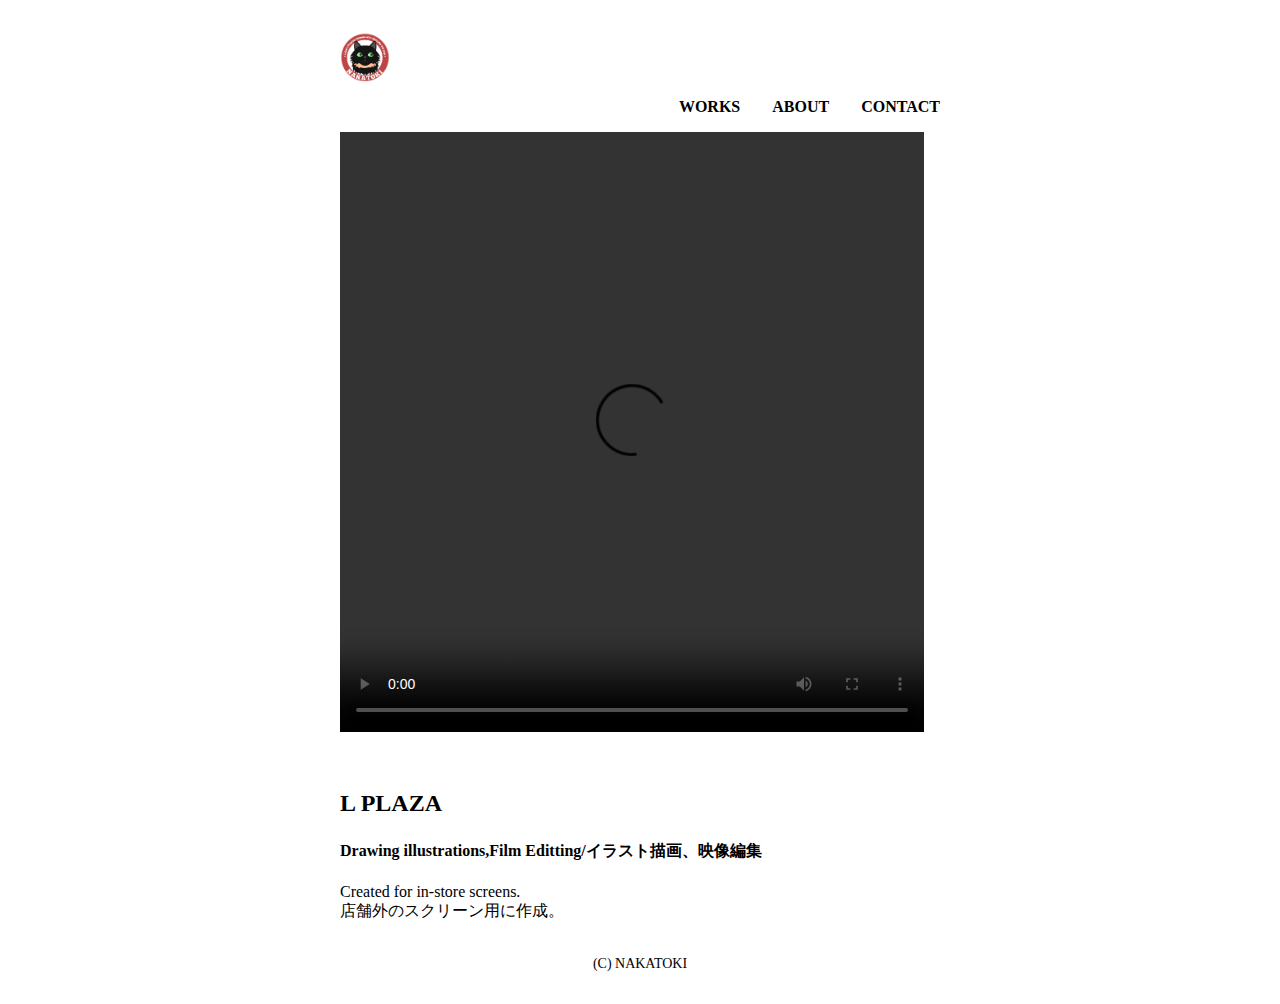
==== work-1.html @ cb650787 "Add files via upload" ====
<!DOCTYPE html>
<html lang="ja">
<head>
  <meta charset="UTF-8">
  <meta name="viewport" content="width=device-width, initial-scale=1.0">
  <title>NAKATOKI / WORK 1</title>
  <link rel="icon" href="img/favicon.png">
  <link rel="stylesheet" href="style.css">
</head>

<body>
  <div class="container">
    <header>
      <h1>
        <a href="index.html">
          <img src="img/logo.png" width="50" height="50" alt="logo">
        </a>
      </h1>
      <nav>
        <ul class="main-nav">
          <li><a href="index.html">WORKS</a></li>
          <li><a href="about.html">ABOUT</a></li>
          <li><a href="contact.html">CONTACT</a></li>
        </ul>
      </nav>
    </header>

    <section class="work">
      <div>
        <video src="video/LPLAZA.mp4" controls width="auto" height="600"></video>
      </div>
      <div>
        <h3>L PLAZA</h3>
        <h4>Drawing illustrations,Film Editting/イラスト描画、映像編集</h4>
        <p>Created for in-store screens.<BR>店舗外のスクリーン用に作成。</p>
      </div>
    </section>
  
    <footer>
      <small>(C) NAKATOKI</small>
    </footer>

  </div>
  </body>
  </html>
---- style.css ----
@charset"utf-8";

/* common */

body {
  margin: 0;
}

.centre-h3{
  text-align: center;
}

video {
  width: calc(100% - 16px);
  box-sizing: border-box;
}

/* header */

h1 {
  margin: 0;
}

img {
  vertical-align: bottom;
}

.container {
  max-width: 600px;
  margin: 0 auto;
  width: calc(100% - 32px - 32px);
  box-sizing: border-box;
  padding: 32px 0;
}

a:hover {
  opacity: 0.7;
}

.main-nav {
  display: flex;
  justify-content: flex-end;
  list-style: none;
  gap: 32px;
}

.main-nav a {
  color: black;
  font-weight: bold;
  text-decoration: none;
}


/* works */

h2 {
  margin: 2% 0 0 0;
  font-size: 16px;
  line-height: 1.2;
  font-weight: normal;
}

h3 {
  padding: 30px 0 0 0;
  font-size: 24px;
}

.works {
  text-align: center;
  margin-top: 32px;
}

.works ul {
  list-style: none;
  margin: 0;
  padding: 0;
  display: flex;
  flex-wrap: wrap;
  gap: 8px;
}

.works li {
  width: calc((100% - 16px) / 2);
  box-sizing: border-box;
}

.works li img {
  width: 100%;
  height: auto;
}


/* footer */

footer {
  text-align: center;
  margin-top: 32px;
}

small {
  font-size: 14px;
  /* font-weight: bold; */
}


/* ABOUT */

.about {
  display: flex;
  gap: 16px;
}

.about div{
  flex: 1;
}


/* work-7 */

.work-picture ul {
  list-style: none;
  margin: 0;
  padding: 0;
  display: flex;
  flex-wrap: wrap;
  gap: 8px;
}

.work-picture li {
  width: calc((100% - 16px) / 2);
  box-sizing: border-box;
}

.work-picture li img {
  width: 100%;
  height: auto;
}

/* Dancing */
.thanks {
  text-align: center;
} 

/* contact */

.notice {
  color: red;
  font-weight: bold;
}

h5{
  padding: 0 32px 0 0;
  color: red;
  font-size: 20px;
}
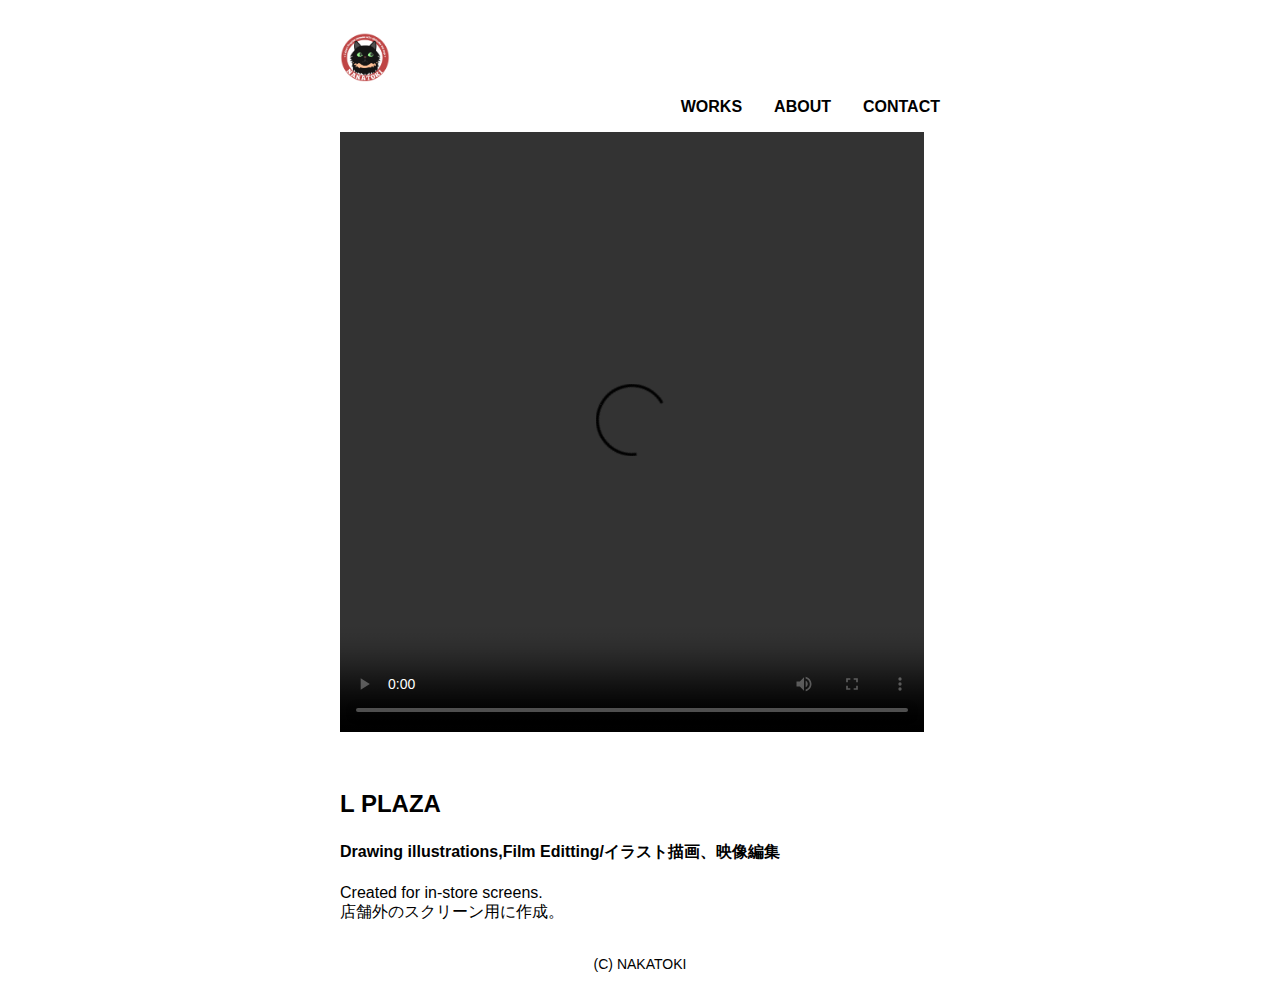
==== commit 3e0df54e: "Add files via upload" ====
--- a/work-1.html
+++ b/work-1.html
@@ -27,7 +27,7 @@
 
     <section class="work">
       <div>
-        <video src="video/LPLAZA.mp4" controls width="auto" height="600"></video>
+        <video src="video/Lplaza.mp4" controls width="auto" height="600"></video>
       </div>
       <div>
         <h3>L PLAZA</h3>
--- a/style.css
+++ b/style.css
@@ -4,6 +4,7 @@
 
 body {
   margin: 0;
+  font-family: Arial, "Helvetica Neue", 'メイリオ', 'Meiryo', 'Hiragino Kaku Gothic ProN', 'ヒラギノ角ゴ ProN W3', sans-serif;
 }
 
 .centre-h3{
